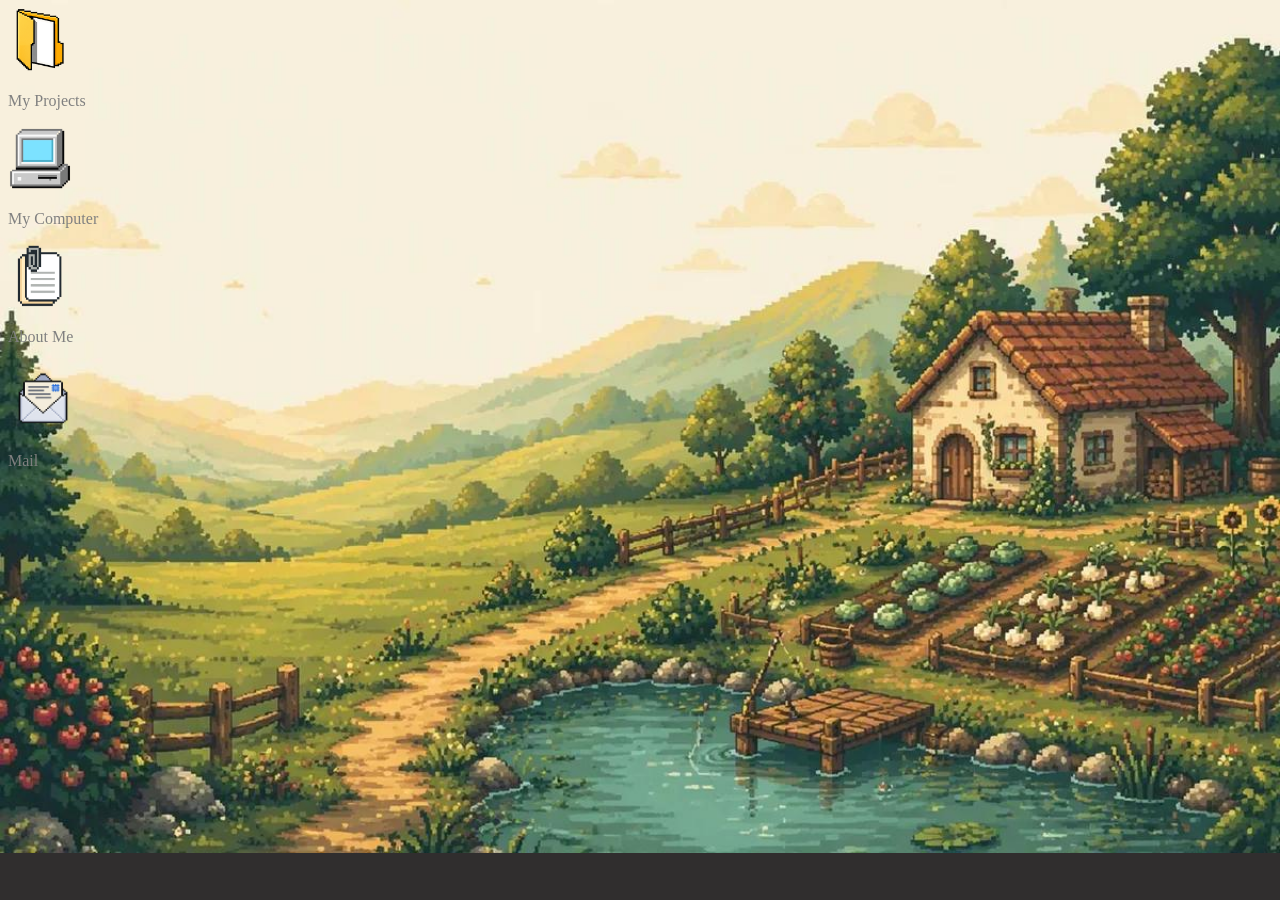
==== index.html @ f0fb88db "first commit" ====
<!DOCTYPE html>
<html lang="en">

<head>
    <meta charset="UTF-8">
    <meta name="viewport" content="width=device-width, initial-scale=1.0">
    <title>Document</title>
    <link rel="stylesheet" href="style.css">
</head>

<body>
    <div class="desktop-icons">
        <div class="desktop-icon">
            <img src="images/projects.jpg" height="64px" width="64px">
            <p id="app-name">My Projects</p>
        </div>
        <div class="desktop-icon">
            <img src="images/home.jpg" height="64px" width="64px">
            <p id="app-name">My Computer</p>
        </div>
        <div class="desktop-icon">
            <img src="images/about.jpg" height="64px" width="64px">
            <p id="app-name">About Me</p>
        </div>
        <div class="desktop-icon">
            <img src="images/contact.jpg" height="70px" width="70px">
            <p id="app-name">Mail</p>
        </div>
    </div>
</body>

</html>
---- style.css ----
body{
    background-image:url(images/image4.png);
    background-repeat: no-repeat;
    background-size: cover;
    background-color: rgb(48, 46, 46);
}

.desktop-icons{
    display: flex;
    flex-direction: column;
    color: gray;
}
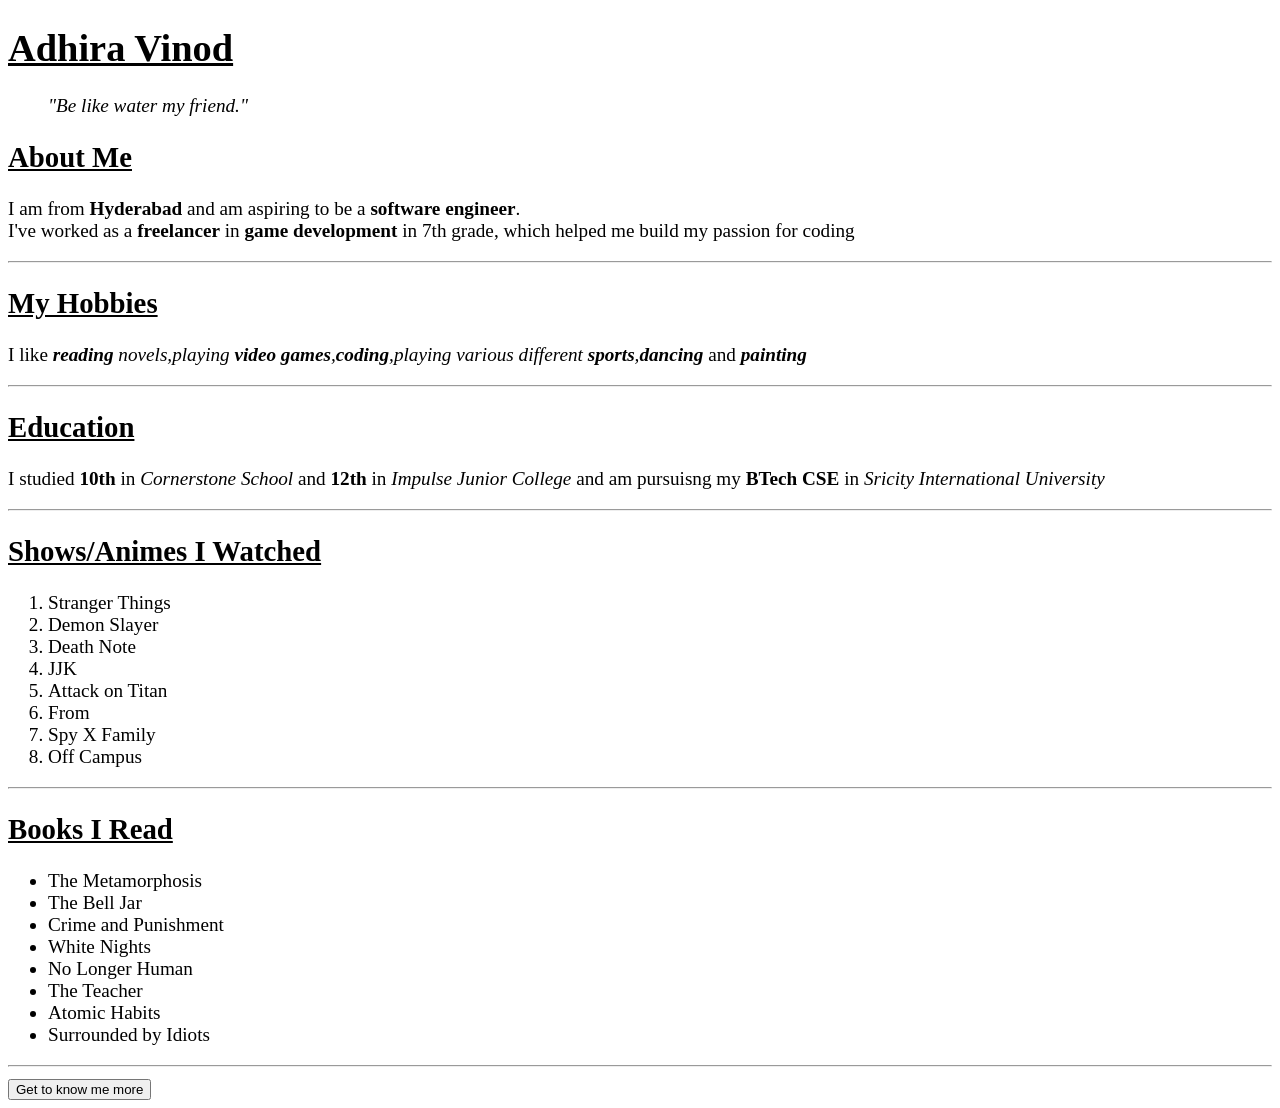
==== commit 385d7f7c: "started working on loading menu" ====
--- a/index.html
+++ b/index.html
@@ -2,31 +2,80 @@
 <html lang="en">
 
 <head>
-    <meta charset="UTF-8">
-    <meta name="viewport" content="width=device-width, initial-scale=1.0">
-    <title>Document</title>
-    <link rel="stylesheet" href="style.css">
+    <title> Adhira Portfolio </title>
+    <script src="intro.js"></script>
+    <style>
+        a{
+            text-decoration: none;
+            color: black;
+        }
+        body{
+            font-size: 1.2rem;
+        }
+    </style>
 </head>
 
 <body>
-    <div class="desktop-icons">
-        <div class="desktop-icon">
-            <img src="images/projects.jpg" height="64px" width="64px">
-            <p id="app-name">My Projects</p>
-        </div>
-        <div class="desktop-icon">
-            <img src="images/home.jpg" height="64px" width="64px">
-            <p id="app-name">My Computer</p>
-        </div>
-        <div class="desktop-icon">
-            <img src="images/about.jpg" height="64px" width="64px">
-            <p id="app-name">About Me</p>
-        </div>
-        <div class="desktop-icon">
-            <img src="images/contact.jpg" height="70px" width="70px">
-            <p id="app-name">Mail</p>
-        </div>
-    </div>
+    <h1> <u>Adhira Vinod</u></h1>
+    <p>
+        <em>
+            <blockquote>
+                "Be like water my friend."
+            </blockquote>
+        </em>
+    </p>
+    <h2><u>About Me</u></h2>
+    <p>
+        I am from <strong>Hyderabad</strong> and am aspiring to be a <strong>software engineer</strong>.<br>
+        I've worked as a <strong>freelancer</strong> in <strong>game development</strong> in 7th grade, which helped me
+        build my passion for coding
+    </p>
+    <hr>
+    <h2> <u>My Hobbies</u></h2>
+    <p>
+        I like <em><strong>reading</strong> novels,playing <strong>video games</strong>,<strong>coding</strong>,playing
+            various different <strong>sports</strong>,<strong>dancing</strong> </em>and
+        <em><strong>painting</strong></em>
+    </p>
+    <hr>
+    <h2><u>Education</u></h2>
+    <p>
+        I studied <strong>10th</strong> in <em>Cornerstone School</em> and <strong>12th</strong> in <em>Impulse Junior
+            College</em> and am pursuisng my <strong>BTech CSE</strong> in <em>Sricity International University</em>
+    </p>
+    <hr>
+    <h2> <u>Shows/Animes I Watched</u> </h2>
+    <p>
+    <ol>
+        <li>Stranger Things</li>
+        <li>Demon Slayer </li>
+        <li>Death Note</li>
+        <li>JJK </li>
+        <li>Attack on Titan </li>
+        <li>From </li>
+        <li>Spy X Family</li>
+        <li>Off Campus</li>
+    </ol>
+    </p>
+    <hr>
+    <h2><u>Books I Read</u></h2>
+    <p>
+    <ul>
+        <li>The Metamorphosis </li>
+        <li>The Bell Jar</li>
+        <li>Crime and Punishment </li>
+        <li>White Nights </li>
+        <li>No Longer Human </li>
+        <li>The Teacher</li>
+        <li>Atomic Habits </li>
+        <li>Surrounded by Idiots</li>
+    </ul>
+    </p>
+    <hr>
+    <button class="btn" id="startBtn">
+        <a href="desktop.html">Get to know me more</a>
+    </button>
 </body>
 
+
 </html>
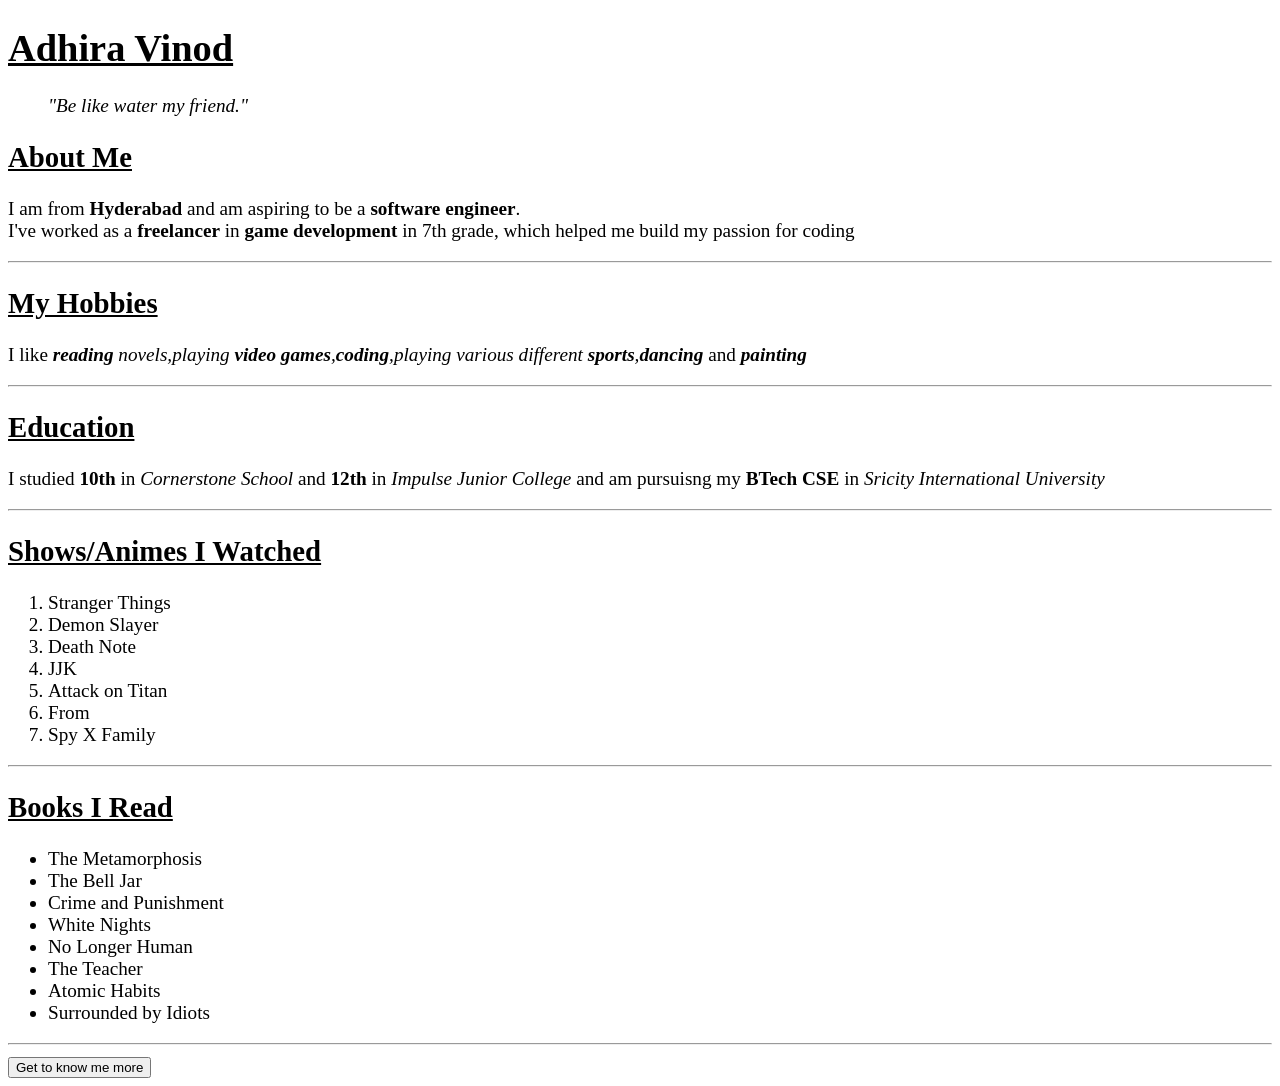
==== commit d3d5db15: "minor changes" ====
--- a/index.html
+++ b/index.html
@@ -54,7 +54,6 @@
         <li>Attack on Titan </li>
         <li>From </li>
         <li>Spy X Family</li>
-        <li>Off Campus</li>
     </ol>
     </p>
     <hr>
